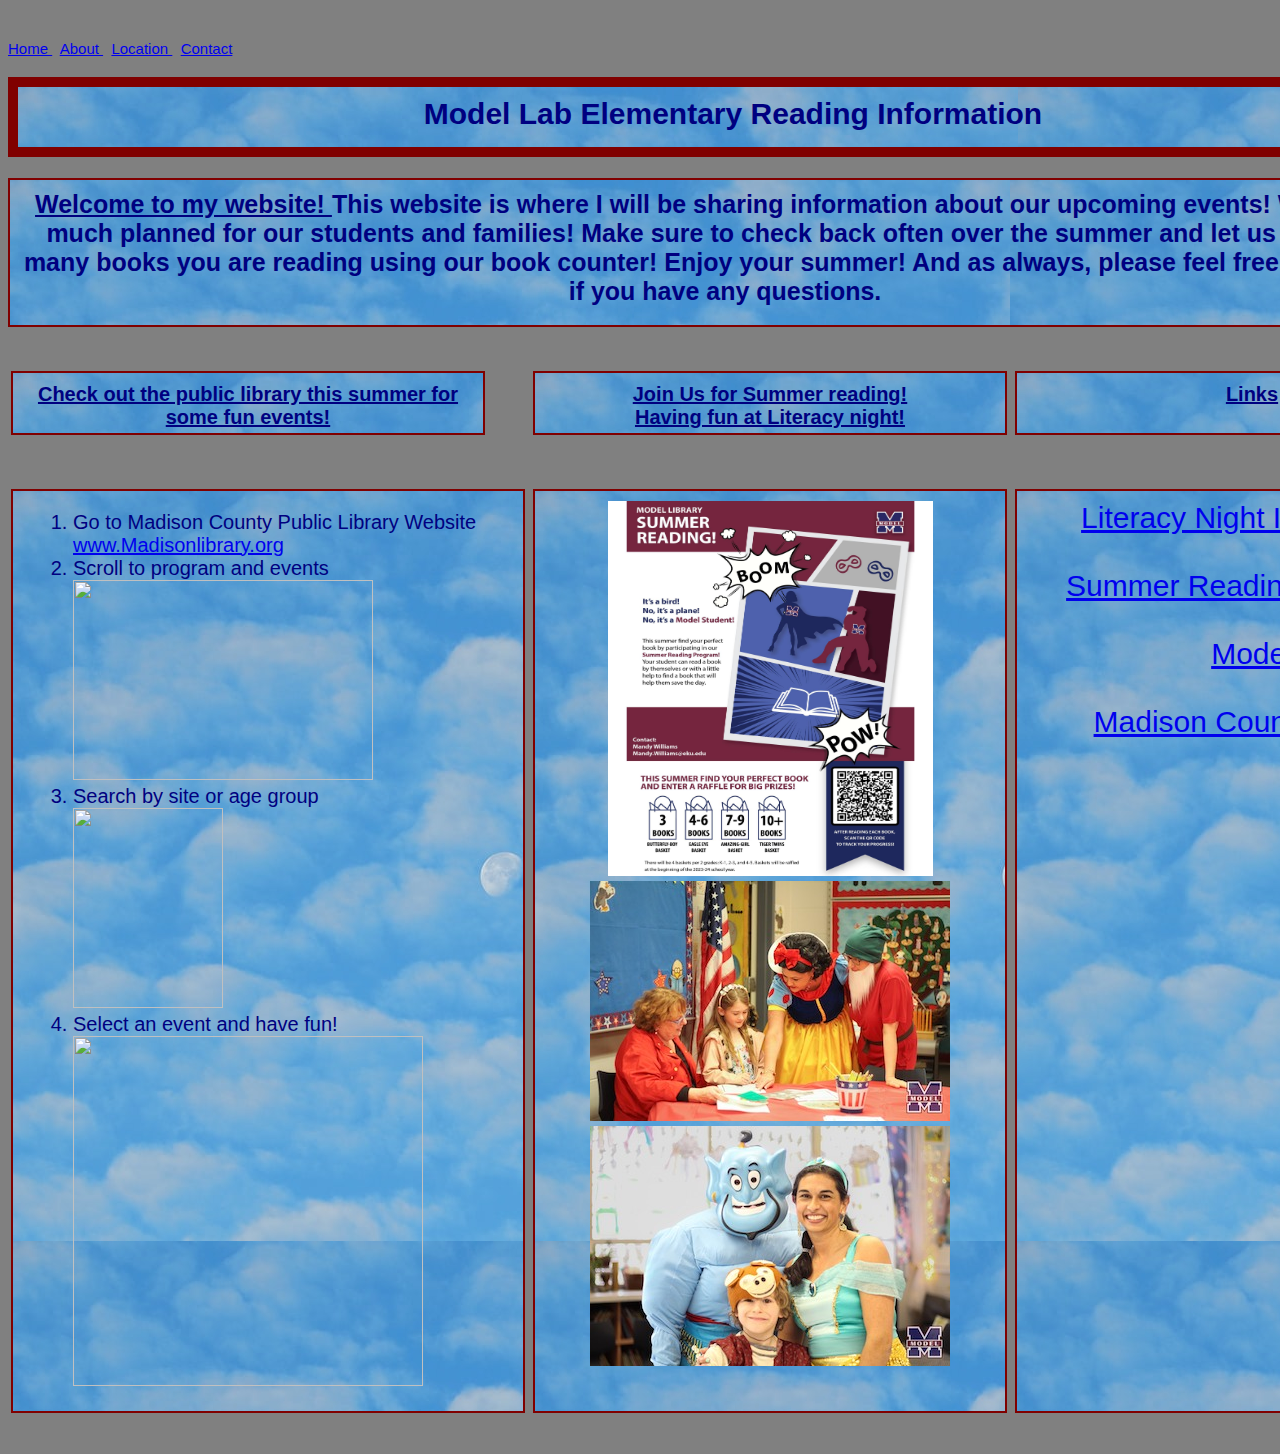
==== index.html @ 019eb2fe "Add files via upload" ====
<!DocType html>
<html>
  <head>
              <title> Elementary Teading Informaiton for Model Lab </title>
<link rel="stylesheet" type="text/css" href="stylesheet.css" />

  </head>     

<body>
<p class="para1"> 
  <a href="index.html"> Home </a> &nbsp
  <a href="About.html"> About </a> &nbsp
  <a href="Location.html"> Location </a> &nbsp
  <a href="Contact.html"> Contact </a>
</p>


<h1> Model Lab Elementary Reading Information
</h1>

<h2> <b><u> Welcome to my website! </u></b> This website is where I will be sharing information about our upcoming events! We have so much planned for our students and families! Make sure to check back often over the summer and let us know how many books you are reading using our book counter! Enjoy your summer! And as always, please feel free to reach me if you have any questions.</h2>

<table>
<tr>
   <th> <p class="para2"><u>Check out the public library this summer for some fun events!</u> </p> <th>
   <th> <p class="para3"><u>Join Us for Summer reading!<br>Having fun at Literacy night! </u> </p> <th>
   <th> <p class="para4"><u>Links</u> </p> <th>
</tr>

<tr>
<td> <ol> 
  <li> Go to Madison County Public Library Website <br><a href=https://www.madisonlibrary.org target="_blank"> www.Madisonlibrary.org </A> </li>
  <li> Scroll to program and events <br><img src="library programs.jpg" width="300" height="200"> </li>
  <li> Search by site or age group <br><img src="library search.jpg" width="150" height="200"> </li>
  <li> Select an event and have fun! <br><img src="library events.jpg" width="350" height="350"> </li>
       </ol> <td>

<td> <p class="para5">
  <img src="Model Summer Reading Flyer.jpeg" width="325" height="375"><br>
  <img src="snowwhiteliteracy.jpeg"><br>
  <img src="literacynightteam.jpeg"> 
       </p> <td>

<td> <p class="para6">
  <a href="Literacy.html" target="_blank"> Literacy Night Information </a> <br><br>
  <a href="Summer Reading.html" target="_blank"> Summer Reading Programs </a> <br><br>
  <a href=http://model.eku.edu target="_blank"> Model </a><br><br>
  <a href=https://www.madisonlibrary.org target="_blank"> Madison County Library </a>
     </p> <td>
</tr>
</table>

</body>
</html>
---- stylesheet.css ----
Body {
Background-color: Gray;
font-size: 15px;
Font-family: Helvetica;
color: Navy;
}

H1 {
text-align: center;
Border-color: Maroon;
Border-width: 10px;
Border-style: solid;
Height: 40px;
Width: 1410px;
Background-image: url(cloud.jpeg);
font-size: 30px;
padding: 10px;
}

H2 {
text-align: center;
font-size: 25px;
Border-color: Maroon;
Border-width: 2px;
Border-style: solid;
Height: 125px;
Width: 1410px;
Background-image: url(cloud.jpeg);
padding: 10px;
}

p.para1 {
font-size: 15px;
}

p.para2 {
text-align: center;
Background-color: White;
Border-color: Maroon;
Border-width: 2px;
Border-style: solid;
Height: 40px;
Width: 450px;
Background-image: url(cloud.jpeg);
font-size: 20px;
color: navy;
padding: 10px
}
p.para3 {
text-align: center;
Background-color: White;
Border-color: Maroon;
Border-width: 2px;
Border-style: solid;
Height: 40px;
Width: 450px;
Background-image: url(cloud.jpeg);
font-size: 20px;
color: navy;
padding: 10px
}
p.para4 {
text-align: center;
Background-color: White;
Border-color: Maroon;
Border-width: 2px;
Border-style: solid;
Height: 40px;
Width: 450px;
Background-image: url(cloud.jpeg);
font-size: 20px;
color: navy;
padding: 10px
}

ol {
Background-color: White;
Border-color: Maroon;
Border-width: 2px;
Border-style: solid;
Height: 880px;
Width: 430px;
Background-image: url(cloud.jpeg);
font-size: 20px;
color: Navy;
padding: 20px 20px 20px 60px;

}

p.para5 {
text-align: center;
Border-color: Maroon;
Border-width: 2px;
Border-style: solid;
Height: 900px;
Width: 450px;
Background-image: url(cloud.jpeg);
font-size: 20px;
color: navy;
padding: 10px
}

p.para6 {
text-align: center;
Background-color: White;
Border-color: Maroon;
Border-width: 2px;
Border-style: solid;
Height: 900px;
Width: 450px;
Background-image: url(cloud.jpeg);
font-size: 30px;
color: navy;
padding: 10px
}
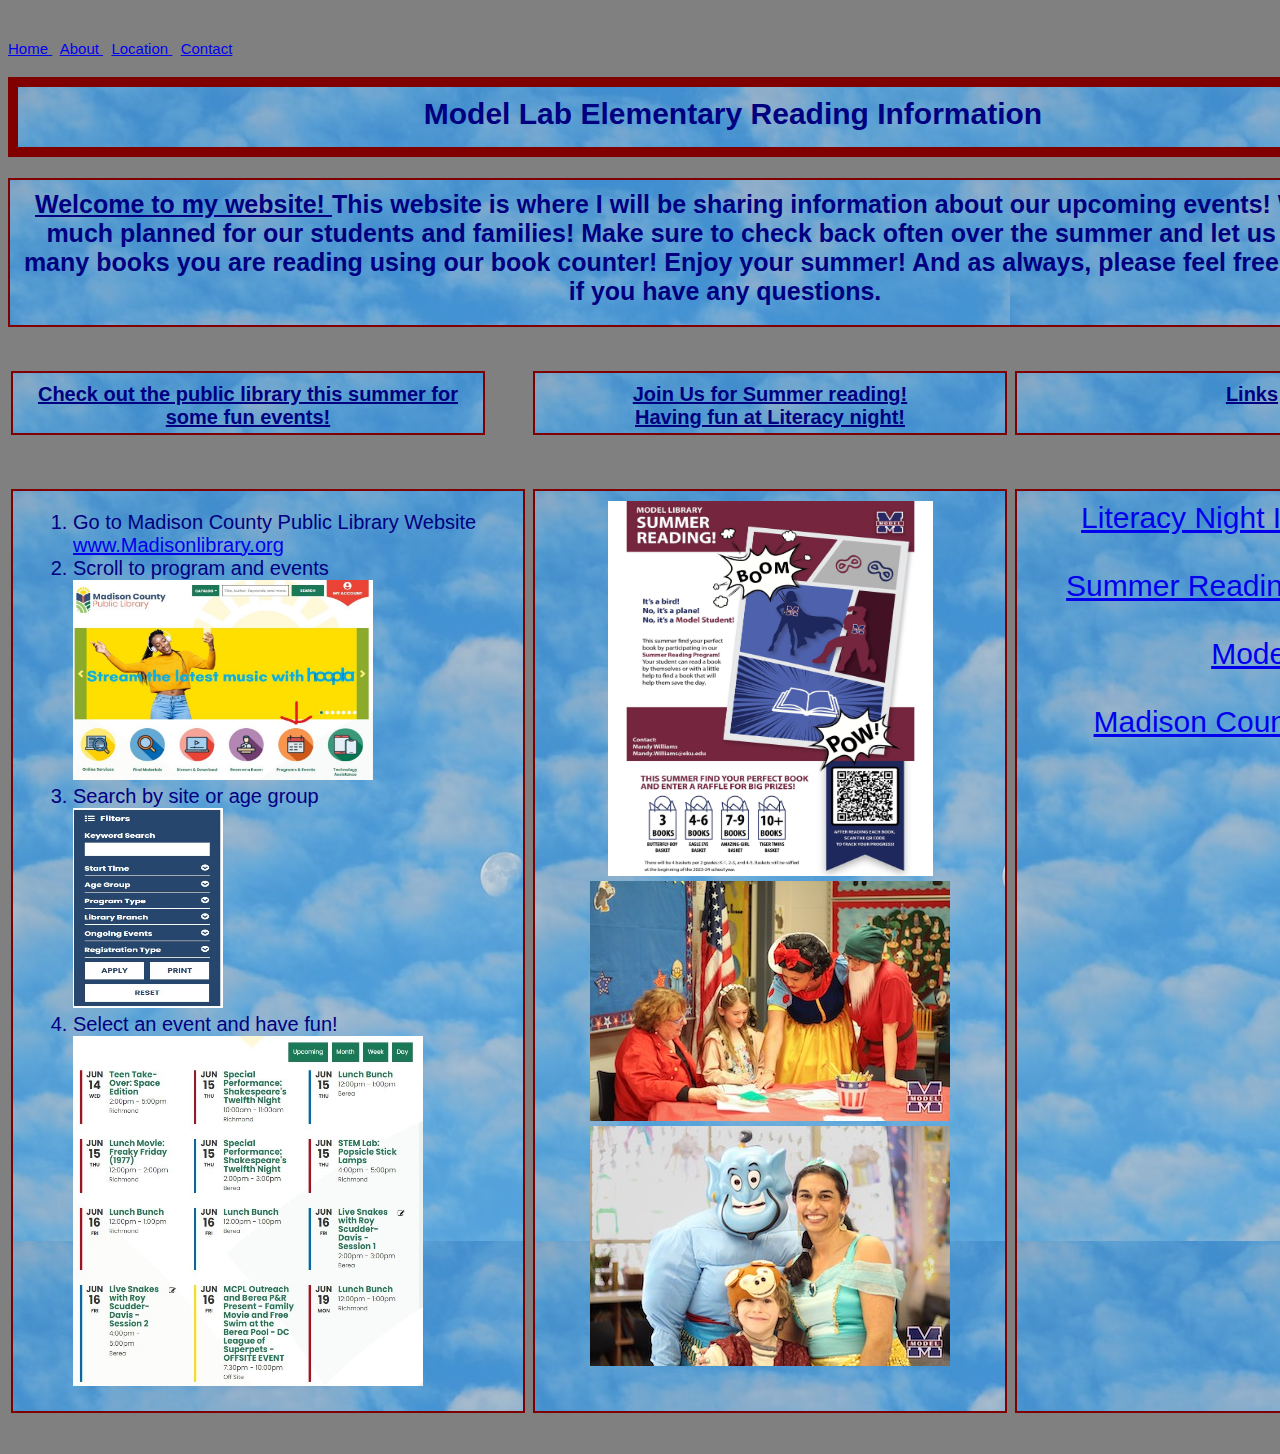
==== commit 39f3d093: "index.html" ====
--- a/index.html
+++ b/index.html
@@ -9,9 +9,9 @@
 <body>
 <p class="para1"> 
   <a href="index.html"> Home </a> &nbsp
-  <a href="About.html"> About </a> &nbsp
-  <a href="Location.html"> Location </a> &nbsp
-  <a href="Contact.html"> Contact </a>
+  <a href="about.html"> About </a> &nbsp
+  <a href="location.html"> Location </a> &nbsp
+  <a href="contact.html"> Contact </a>
 </p>
 
 
@@ -30,9 +30,9 @@
 <tr>
 <td> <ol> 
   <li> Go to Madison County Public Library Website <br><a href=https://www.madisonlibrary.org target="_blank"> www.Madisonlibrary.org </A> </li>
-  <li> Scroll to program and events <br><img src="library programs.jpg" width="300" height="200"> </li>
-  <li> Search by site or age group <br><img src="library search.jpg" width="150" height="200"> </li>
-  <li> Select an event and have fun! <br><img src="library events.jpg" width="350" height="350"> </li>
+  <li> Scroll to program and events <br><img src="Library programs.jpg" width="300" height="200"> </li>
+  <li> Search by site or age group <br><img src="Library Search.jpg" width="150" height="200"> </li>
+  <li> Select an event and have fun! <br><img src="Library Events.jpg" width="350" height="350"> </li>
        </ol> <td>
 
 <td> <p class="para5">
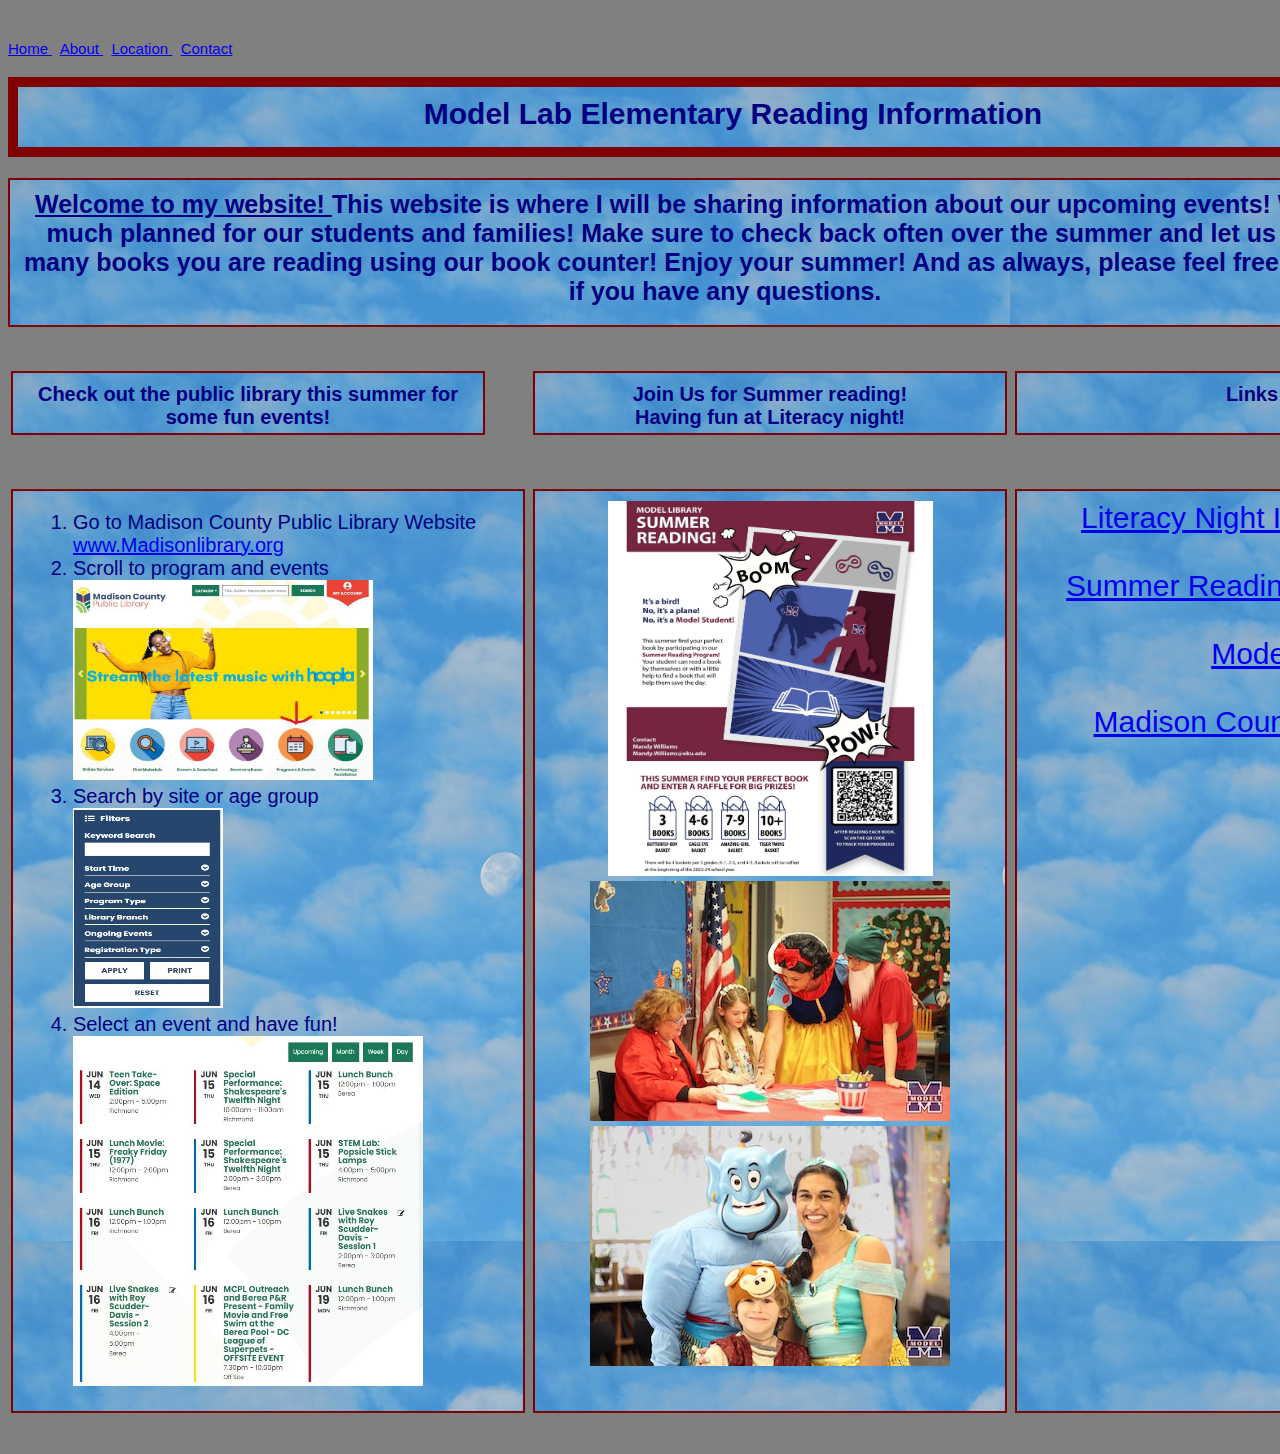
==== commit 9db25047: "index.html" ====
--- a/index.html
+++ b/index.html
@@ -1,7 +1,7 @@
 <!DocType html>
 <html>
   <head>
-              <title> Elementary Teading Informaiton for Model Lab </title>
+              <title> Model Lab Elementary Reading Information </title>
 <link rel="stylesheet" type="text/css" href="stylesheet.css" />
 
   </head>     
@@ -22,9 +22,9 @@
 
 <table>
 <tr>
-   <th> <p class="para2"><u>Check out the public library this summer for some fun events!</u> </p> <th>
-   <th> <p class="para3"><u>Join Us for Summer reading!<br>Having fun at Literacy night! </u> </p> <th>
-   <th> <p class="para4"><u>Links</u> </p> <th>
+   <th> <p class="para2">Check out the public library this summer for some fun events! </p> <th>
+   <th> <p class="para3">Join Us for Summer reading!<br>Having fun at Literacy night! </p> <th>
+   <th> <p class="para4">Links </p> <th>
 </tr>
 
 <tr>
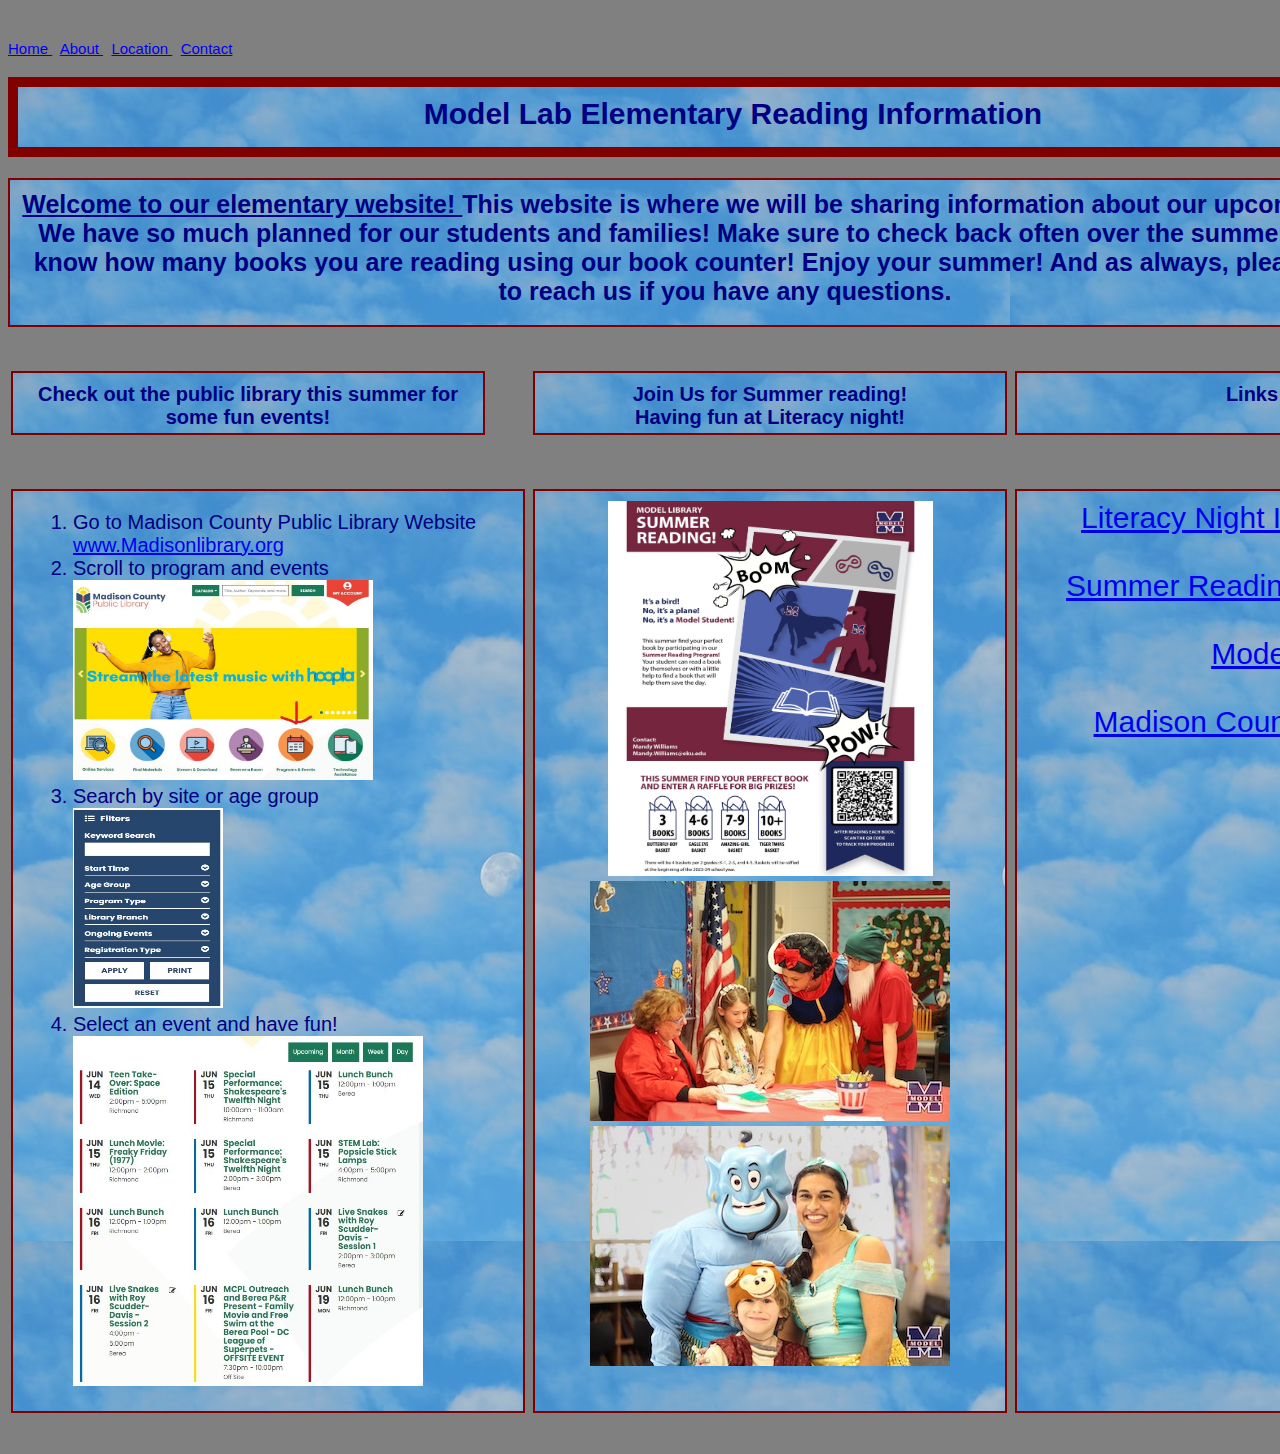
==== commit ecc58ad4: "index.html" ====
--- a/index.html
+++ b/index.html
@@ -18,7 +18,7 @@
 <h1> Model Lab Elementary Reading Information
 </h1>
 
-<h2> <b><u> Welcome to my website! </u></b> This website is where I will be sharing information about our upcoming events! We have so much planned for our students and families! Make sure to check back often over the summer and let us know how many books you are reading using our book counter! Enjoy your summer! And as always, please feel free to reach me if you have any questions.</h2>
+<h2> <b><u> Welcome to our elementary website! </u></b> This website is where we will be sharing information about our upcoming events! We have so much planned for our students and families! Make sure to check back often over the summer and let us know how many books you are reading using our book counter! Enjoy your summer! And as always, please feel free to reach us if you have any questions.</h2>
 
 <table>
 <tr>
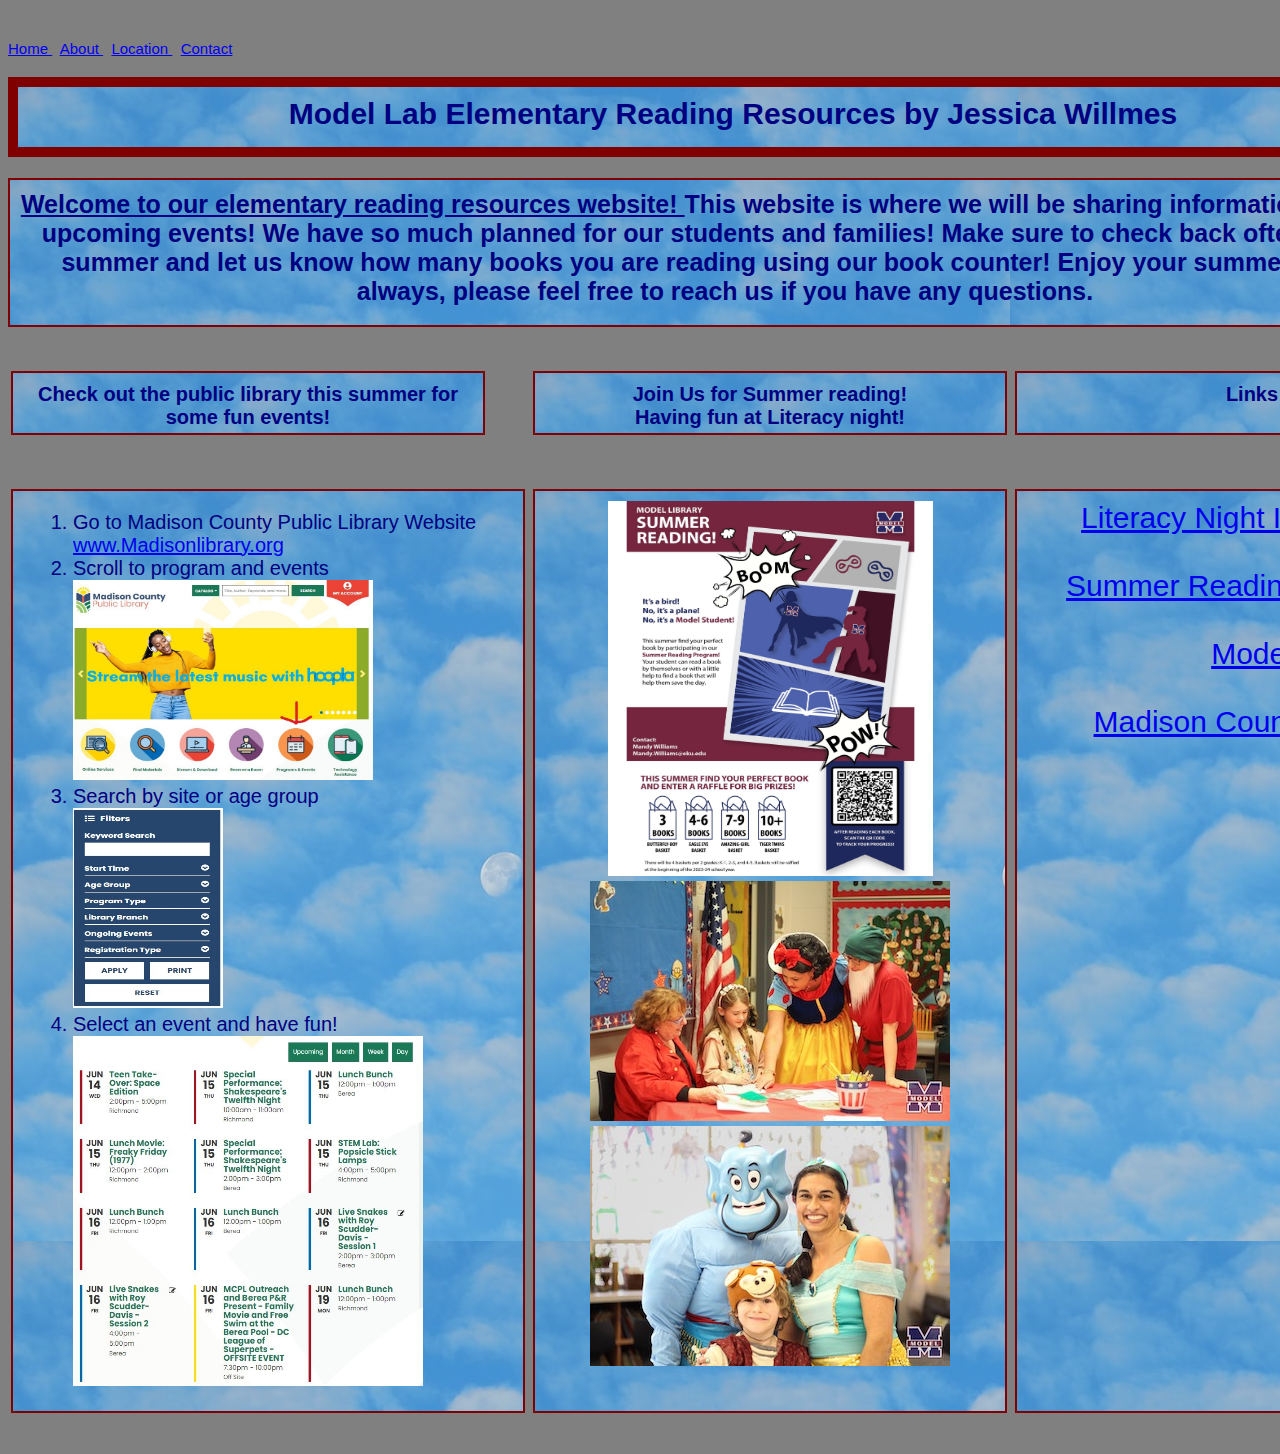
==== commit 689a8210: "index.html" ====
--- a/index.html
+++ b/index.html
@@ -15,10 +15,10 @@
 </p>
 
 
-<h1> Model Lab Elementary Reading Information
+<h1> Model Lab Elementary Reading Resources by Jessica Willmes 
 </h1>
 
-<h2> <b><u> Welcome to our elementary website! </u></b> This website is where we will be sharing information about our upcoming events! We have so much planned for our students and families! Make sure to check back often over the summer and let us know how many books you are reading using our book counter! Enjoy your summer! And as always, please feel free to reach us if you have any questions.</h2>
+<h2> <b><u> Welcome to our elementary reading resources website! </u></b> This website is where we will be sharing information about our upcoming events! We have so much planned for our students and families! Make sure to check back often over the summer and let us know how many books you are reading using our book counter! Enjoy your summer! And as always, please feel free to reach us if you have any questions.</h2>
 
 <table>
 <tr>
